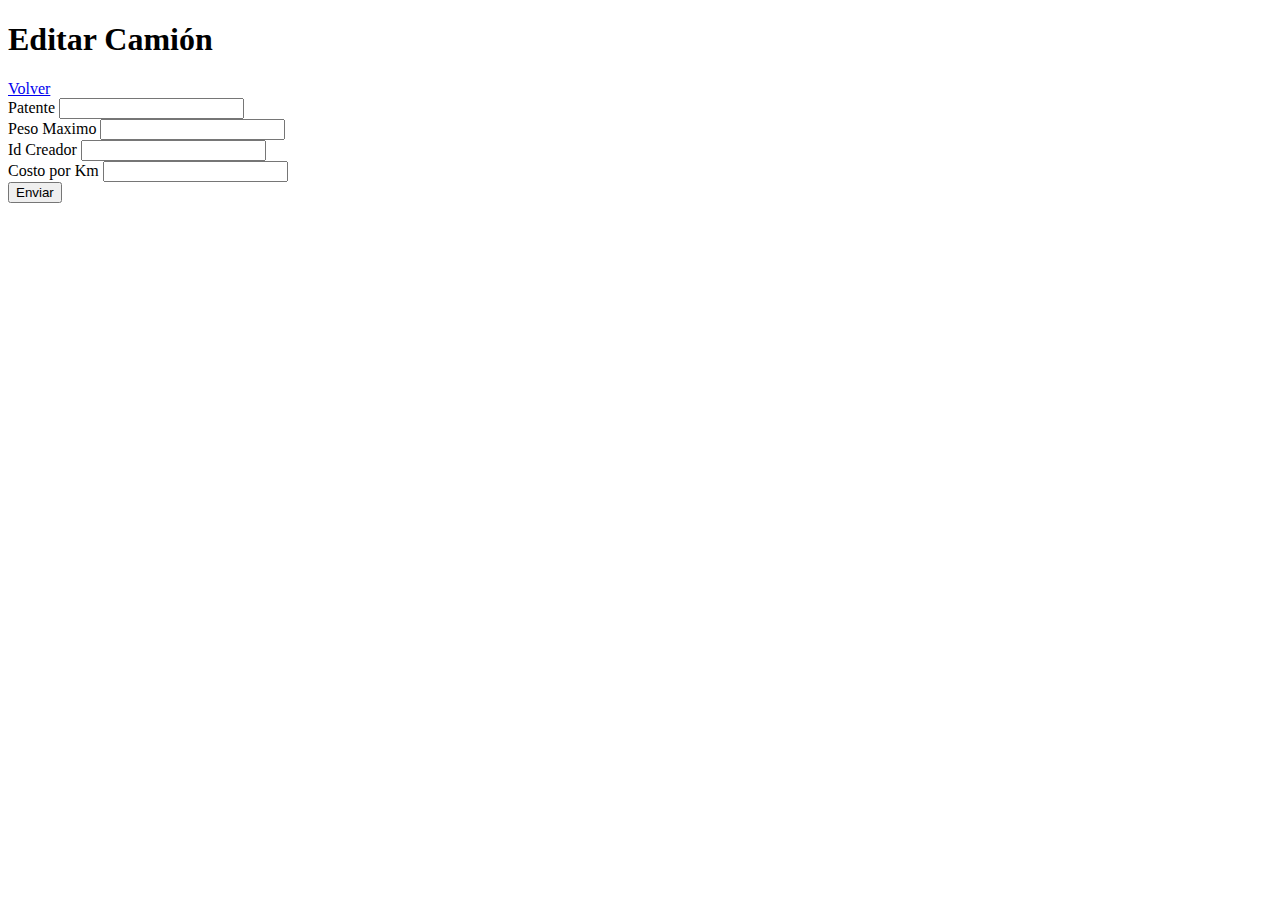
==== web/camiones/form-camion.html @ ff3c0f61 "avances en front Camiones" ====
<!DOCTYPE html>
<html lang="en">
<head>
    <meta charset="UTF-8">
    <meta name="viewport" content="width=device-width, initial-scale=1.0">
    <title>Editar Camion</title>
    <meta name="referrer" content="origin">
</head>
<body>
    <h1 id="tituloFormulario"> Editar Camión </h1>
    <a href="listado-camiones.html">Volver</a>
    <form action="/" method="post" id="formulario">        
        <div>
            <label for="patente">Patente</label>
            <input type="text" name="patente" id="patente">
        </div>
        <div>
            <label for="pesoMaximo">Peso Maximo</label>
            <input type="text" name="pesoMaximo" id="pesoMaximo">
        </div>
        <div>
            <label for="idCreador">Id Creador</label>
            <input type="text" name="idCreador" id="idCreador">
        </div>
        <div>
            <label for="costoKM">Costo por Km</label>
            <input type="text" name="costoKM" id="costoKM">
        </div>
        <div>
            <input type="submit" value="Enviar">
        </div>
    </form>

    <script src="form-camion.js"></script>
</body>
</html>
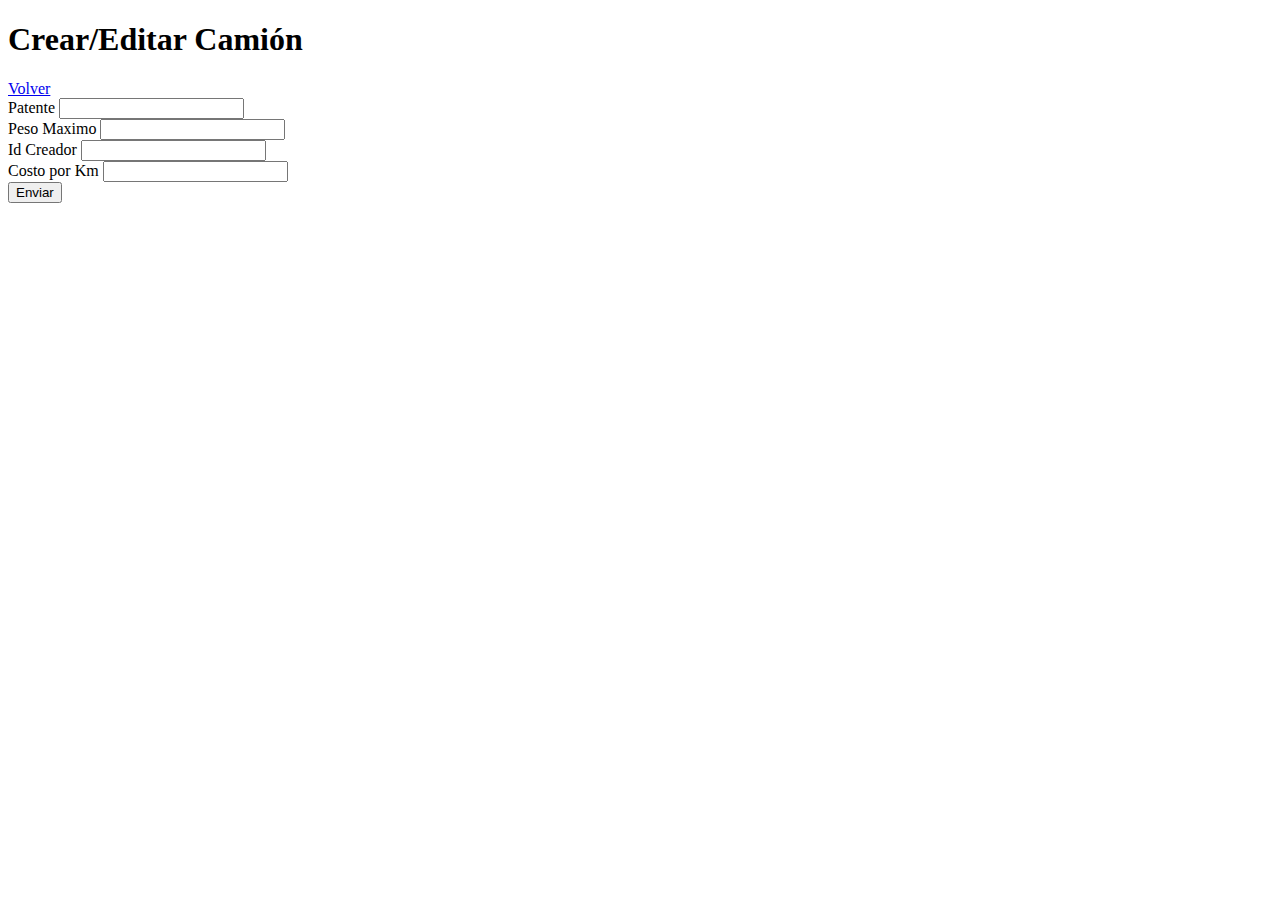
==== commit 05764952: "Modificaciones frontend CRUD camiones" ====
--- a/web/camiones/form-camion.html
+++ b/web/camiones/form-camion.html
@@ -1,15 +1,20 @@
 <!DOCTYPE html>
 <html lang="en">
+
 <head>
     <meta charset="UTF-8">
     <meta name="viewport" content="width=device-width, initial-scale=1.0">
-    <title>Editar Camion</title>
+    <title>Crear/Editar Camion</title>
     <meta name="referrer" content="origin">
+    <link rel="preconnect" href="https://fonts.googleapis.com">
+    <link rel="preconnect" href="https://fonts.gstatic.com" crossorigin>
+    <link href="https://fonts.googleapis.com/css2?family=Young+Serif&display=swap" rel="stylesheet">
 </head>
+
 <body>
-    <h1 id="tituloFormulario"> Editar Camión </h1>
+    <h1 id="tituloFormulario"> Crear/Editar Camión </h1>
     <a href="listado-camiones.html">Volver</a>
-    <form action="/" method="post" id="formulario">        
+    <form action="/" method="post" id="formulario">
         <div>
             <label for="patente">Patente</label>
             <input type="text" name="patente" id="patente">
@@ -33,4 +38,5 @@
 
     <script src="form-camion.js"></script>
 </body>
+
 </html>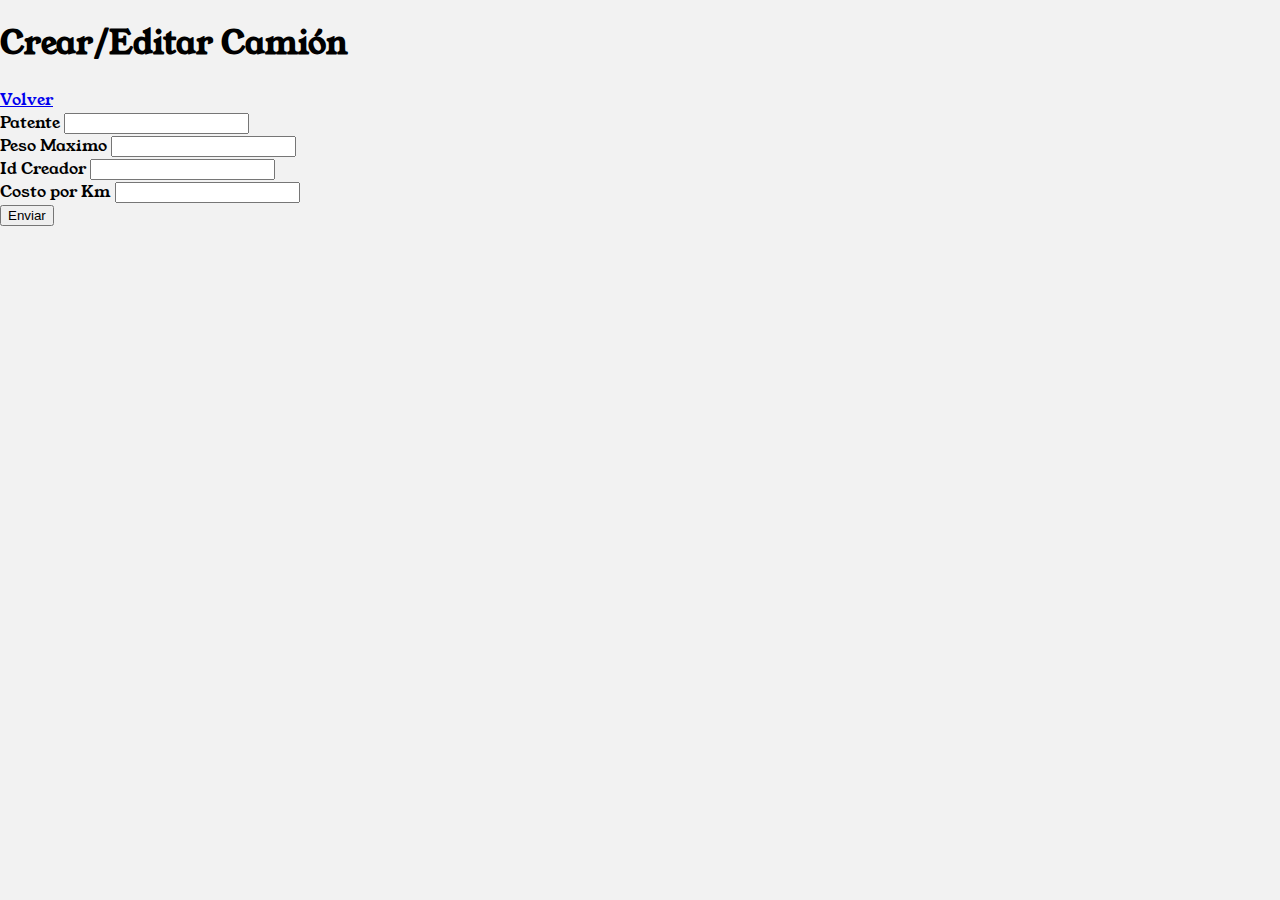
==== commit 826d82e3: "update: estilos y botones html" ====
--- a/web/camiones/form-camion.html
+++ b/web/camiones/form-camion.html
@@ -9,11 +9,13 @@
     <link rel="preconnect" href="https://fonts.googleapis.com">
     <link rel="preconnect" href="https://fonts.gstatic.com" crossorigin>
     <link href="https://fonts.googleapis.com/css2?family=Young+Serif&display=swap" rel="stylesheet">
+    <link href="../styles.css" rel="stylesheet"> 
 </head>
 
 <body>
     <h1 id="tituloFormulario"> Crear/Editar Camión </h1>
     <a href="listado-camiones.html">Volver</a>
+     
     <form action="/" method="post" id="formulario">
         <div>
             <label for="patente">Patente</label>
@@ -35,8 +37,7 @@
             <input type="submit" value="Enviar">
         </div>
     </form>
-
     <script src="form-camion.js"></script>
 </body>
 
-</html>+</html>
--- a/web/styles.css
+++ b/web/styles.css
@@ -0,0 +1,77 @@
+body {
+    font-family: 'Young Serif', sans-serif;
+    background-color: #f2f2f2; /* Gris claro */
+    margin: 0;
+    padding: 0;
+}
+
+#tituloTabla {
+    text-align: center;
+    margin-top: 30px;
+}
+
+.filtros {
+    max-width: 600px;
+    margin: 20px auto;
+    background-color: #fff; /* Fondo blanco para el contenedor de filtros */
+    padding: 20px;
+    border-radius: 8px;
+    box-shadow: 0 0 10px rgba(0, 0, 0, 0.1);
+}
+
+.input-group {
+    display: flex;
+    align-items: center;
+}
+
+.input-group label {
+    margin-right: 10px;
+}
+
+.input-group input[type="text"] {
+    flex: 1;
+    padding: 8px;
+    box-sizing: border-box;
+}
+
+.input-group input[type="button"] {
+    background-color: #4caf50; /* Color de fondo verde */
+    color: #fff; /* Color de texto blanco */
+    padding: 8px;
+    cursor: pointer;
+}
+
+.input-group input[type="button"]:hover {
+    background-color: #45a049; /* Cambio de color al pasar el mouse */
+}
+
+table {
+    max-width: 800px;
+    margin: 20px auto;
+    background-color: #fff; /* Fondo blanco para la tabla */
+    padding: 20px;
+    border-radius: 8px;
+    box-shadow: 0 0 10px rgba(0, 0, 0, 0.1);
+    border-collapse: collapse;
+}
+
+th, td {
+    padding: 10px;
+    border: 1px solid #ddd; /* Borde gris claro */
+    text-align: left;
+}
+
+tfoot {
+    background-color: #f2f2f2; /* Fondo gris claro para el pie de la tabla */
+}
+
+tfoot button {
+    background-color: #4caf50; /* Color de fondo verde */
+    color: #fff; /* Color de texto blanco */
+    padding: 8px;
+    cursor: pointer;
+}
+
+tfoot button:hover {
+    background-color: #45a049; /* Cambio de color al pasar el mouse */
+}
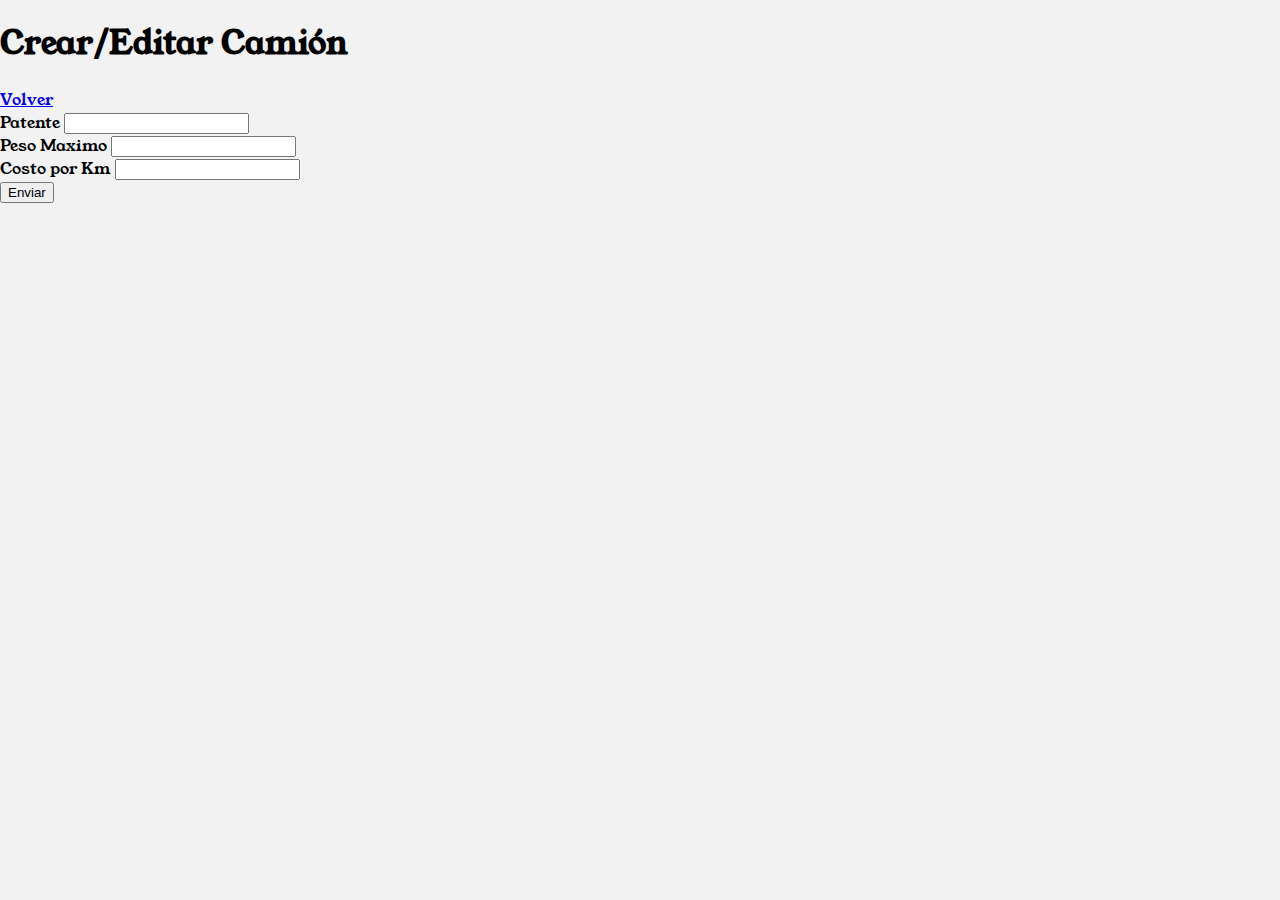
==== commit 2002df33: "feat: trucks CRUD" ====
--- a/web/camiones/form-camion.html
+++ b/web/camiones/form-camion.html
@@ -16,28 +16,26 @@
     <h1 id="tituloFormulario"> Crear/Editar Camión </h1>
     <a href="listado-camiones.html">Volver</a>
      
-    <form action="/" method="post" id="formulario">
+    <form action="/" method="post" id="form-camion">
+        <input type="hidden" id="id" name="id">
         <div>
             <label for="patente">Patente</label>
             <input type="text" name="patente" id="patente">
         </div>
         <div>
-            <label for="pesoMaximo">Peso Maximo</label>
-            <input type="text" name="pesoMaximo" id="pesoMaximo">
+            <label for="peso_maximo">Peso Maximo</label>
+            <input type="number" name="peso_maximo" id="peso_maximo">
         </div>
         <div>
-            <label for="idCreador">Id Creador</label>
-            <input type="text" name="idCreador" id="idCreador">
-        </div>
-        <div>
-            <label for="costoKM">Costo por Km</label>
-            <input type="text" name="costoKM" id="costoKM">
+            <label for="costo_km">Costo por Km</label>
+            <input type="number" name="costo_km" id="costo_km">
         </div>
         <div>
             <input type="submit" value="Enviar">
         </div>
     </form>
     <script src="form-camion.js"></script>
+    <script src="../request.js"></script>
 </body>
 
 </html>
